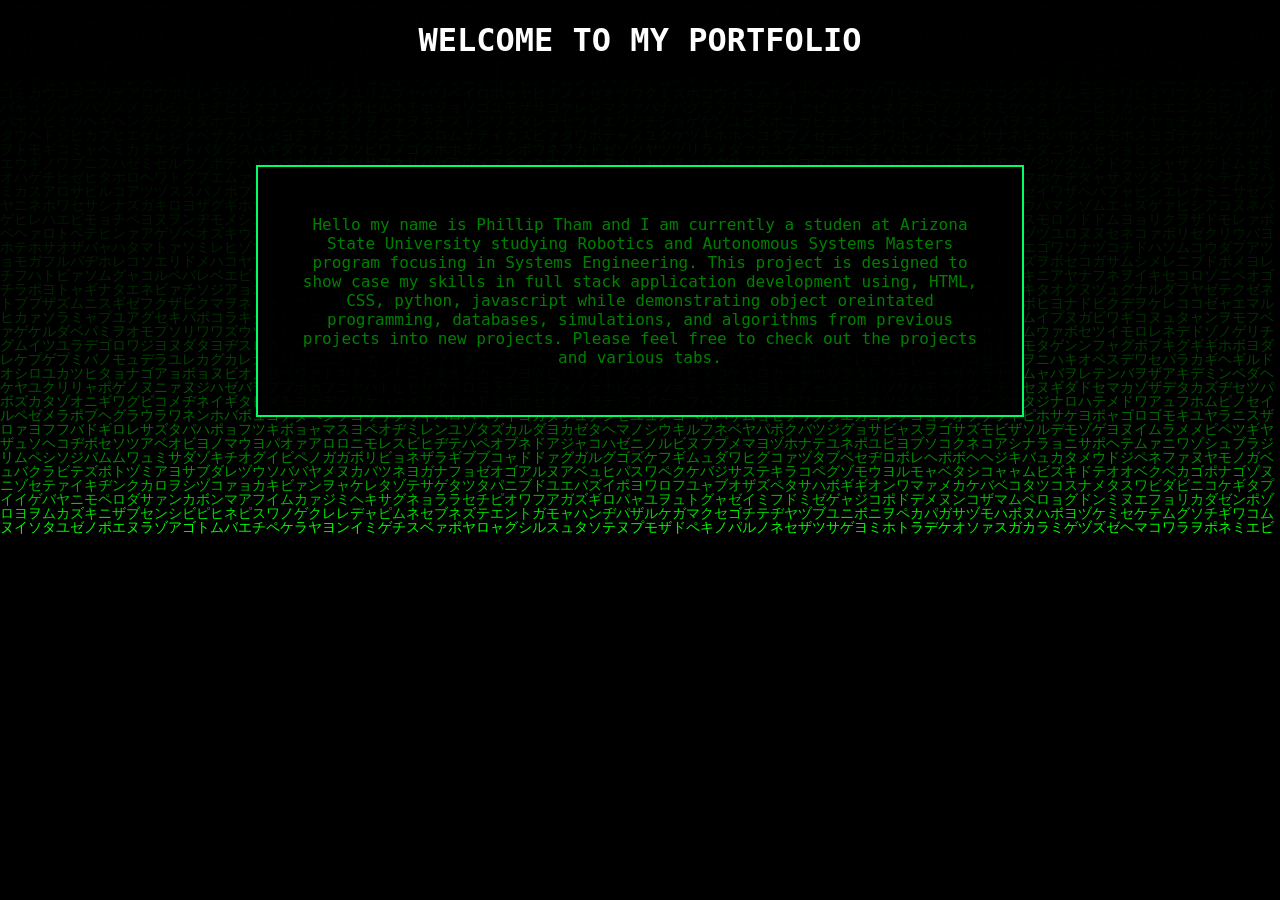
==== index.html @ f03f8fe1 "initial commit" ====
<!DOCTYPE html>
<html lang="en">
<head>
    <link rel="stylesheet" href="style.css">
    <meta charset="UTF-8">
    <meta name="viewport" content="width=device-width, initial-scale=1.0">
    <title>Phil's Porfolio</title>
</head>
<body>
    <canvas id="Matrix"> </canvas>
    <div class="bh1index">
        <h1>WELCOME TO MY PORTFOLIO</h1>
    </div>
    <br><br>
    <div class="bp1index">
         <p>Hello my name is Phillip Tham and I am currently a studen at Arizona State University studying Robotics and Autonomous Systems Masters program focusing in Systems Engineering. This project is designed to show case my skills in full stack application development using, HTML, CSS, python, javascript while demonstrating object oreintated programming, databases, simulations, and algorithms from previous projects into new projects. Please feel free to check out the projects and various tabs.</p>
    </div>
    <script src="matrix.js"></script>
</body>
</html>
---- style.css ----
#Matrix {
    position: fixed;
    top:0;
    left:0;

    width: 100vw;
    height: 100vh;

    z-index:0;
    pointer-events: none;
}
.bh1index {
    background: black;
    position: relative;
    z-index:1;
    color: white;
    font-family: "Lucida Console", monospace;

    display: flex;
    justify-content: center;
    align-items: center;
    text-align: center;
    background-color: rgba(0,0,0,.6);
}

.bp1index{

    background: black;
    position: relative;
    z-index: 1;
    color: green;
    font-family: "Lucida Console", monospace;

    display: flex;
    text-align: center;
    justify-content: center;
    align-items: center;

    width: 90%;
    max-width: 700px;
    margin: 3rem auto;
    padding: 2rem;

    border: 2px solid #00FF66;
    background-color: rgba(0,0,0,.9);
}

body {
    margin: 0;
    background: black;
}
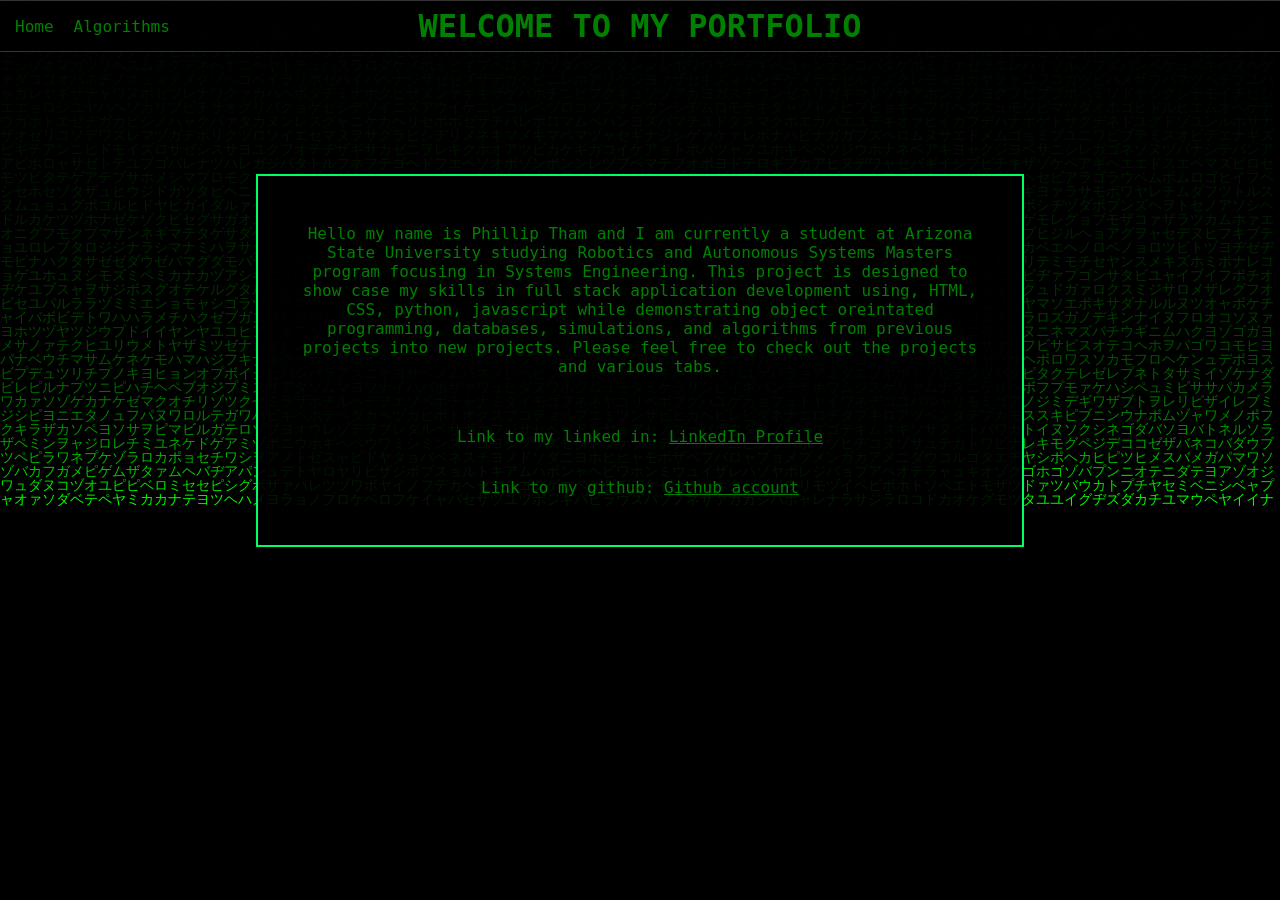
==== commit c2297076: "set up standard base class and themed class to handle navbar for all pages" ====
--- a/index.html
+++ b/index.html
@@ -8,12 +8,21 @@
 </head>
 <body>
     <canvas id="Matrix"> </canvas>
-    <div class="bh1index">
-        <h1>WELCOME TO MY PORTFOLIO</h1>
-    </div>
+    <header class="navbar navbar-matrix">
+        <h1 id="HomeTitle">WELCOME TO MY PORTFOLIO</h1>
+        <nav>
+            <ul>
+                <li><a href="index.html">Home</a></li>
+                <li><a href="Algorithms.html">Algorithms</a></li>
+            </ul>
+        </nav>
+    </header>
     <br><br>
     <div class="bp1index">
-         <p>Hello my name is Phillip Tham and I am currently a studen at Arizona State University studying Robotics and Autonomous Systems Masters program focusing in Systems Engineering. This project is designed to show case my skills in full stack application development using, HTML, CSS, python, javascript while demonstrating object oreintated programming, databases, simulations, and algorithms from previous projects into new projects. Please feel free to check out the projects and various tabs.</p>
+         <p>Hello my name is Phillip Tham and I am currently a student at Arizona State University studying Robotics and Autonomous Systems Masters program focusing in Systems Engineering. This project is designed to show case my skills in full stack application development using, HTML, CSS, python, javascript while demonstrating object oreintated programming, databases, simulations, and algorithms from previous projects into new projects. Please feel free to check out the projects and various tabs.</p>
+         <br>
+         <p>Link to my linked in: <a href="https://www.linkedin.com/in/phillip-m-tham/">LinkedIn Profile</a></p>
+         <p>Link to my github: <a href="https://github.com/Phillip-M-Tham">Github account</a></p>
     </div>
     <script src="matrix.js"></script>
 </body>
--- a/style.css
+++ b/style.css
@@ -1,3 +1,4 @@
+/*Matrix canvas*/
 #Matrix {
     position: fixed;
     top:0;
@@ -9,20 +10,39 @@
     z-index:0;
     pointer-events: none;
 }
-.bh1index {
-    background: black;
-    position: relative;
-    z-index:1;
-    color: white;
-    font-family: "Lucida Console", monospace;
-
-    display: flex;
-    justify-content: center;
-    align-items: center;
-    text-align: center;
-    background-color: rgba(0,0,0,.6);
-}
-
+/*Umbrella canvas*/
+#Umbrella{
+    position: fixed;
+    top: 0;
+    left:0;
+    width: 100vw;
+    height: 100vh;
+    z-index: 0;
+    pointer-events: none;
+}
+/*Umbrella logo*/
+#UmbrellaLogoText {
+    position: fixed;
+    bottom: 20px;
+    left: 20px;
+    z-index: 1000;
+    pointer-events: none;
+}
+/*Umbrella logo UMBRELLA*/
+#umbrellalogotext1{
+    font-size: 30px;
+    font-weight: bold;
+    color: rgba(255,255,255,0.4);
+}
+/*Umbrella logo CORPORATION*/
+#umbrellalogotext2{
+    font-size: 15px;
+    font-weight: bold;
+    color: rgba(255,255,255,0.25);
+    display: block;
+    margin-left: 55px;
+}
+/*Matrix Index page paragraph1 */
 .bp1index{
 
     background: black;
@@ -34,7 +54,8 @@
     display: flex;
     text-align: center;
     justify-content: center;
-    align-items: center;
+    align-items:center;
+    flex-direction: column;
 
     width: 90%;
     max-width: 700px;
@@ -44,8 +65,137 @@
     border: 2px solid #00FF66;
     background-color: rgba(0,0,0,.9);
 }
+.bp1index a{
+    color: green;
+    font-family: "Lucida Console", monospace;
+}
+/*base navbar class setup*/
+.navbar {
+    background:  rgba(0,0,0,0.3);
+    border: 1px solid rgba(255,255,255,0.2);
+    backdrop-filter: blur(6px);
+    position: fixed;
+    top: 0;
+    left: 50%;
+    transform: translateX(-50%);
+    width: 100%;
+    padding: 25px 0px;
+    z-index:2000;
+    display: flex;
+    align-items: center;
+}
+/*Set algorithm title*/
+#AlgorithmsTitle{
+    position: absolute;
+    left: 50%;
+    transform: translateX(-50%);
+    margin:0;
+    color:white;
+    font-family: "Share Tech Mono", monospace;
+}
+/*Set home title*/
+#HomeTitle{
+    position: absolute;
+    left: 50%;
+    transform: translateX(-50%);
+    margin: 0;
+    color: green;
+    font-family: "Lucida Console", monospace;
+}
+/* Setting up NavBar*/
+.navbar nav{
+    position: absolute;
+    top: 50%;
+    left: 15px;
+    transform:translateY(-50%);
+    margin-right: auto;
+}
+.navbar nav ul{
+    display: flex;
+    gap: 20px;
+    list-style: none;
+    padding: 0;
+    margin: 0;
+}
+.navbar a {
+    text-decoration: none;
+    color: inherit;
+}
+.navbar-umbrella{
+    color: white;
+    font-family: "Share Tech Mono", monospace;
+}
+.navbar-matrix{
+    color: green;
+    font-family: "Lucida Console", monospace;
+}
+/*Umbrella Terminal*/
+#UmbrellaTerminal {
+    position: relative;
+    width: 90%;
+    max-width: 700px;
+    /*margin-top: 500px;*/
+    margin: 3rem auto;
+    padding: 2rem;
+    border: 2px solid rgba(255,255,255,0.7);
+
+    background: black;
+    color: white;
+    font-family: "Share Tech Mono", monospace;
+    z-index: 1;
+    background-color: rgba(0,0,0,0.3);
+    
+    display: flex;
+    flex-direction: column;
+}
+/*Umbrella Terminal Body*/
+#UmbrellaTerminalBody {
+    display: flex;
+    flex-direction: column;
+    gap: 30px; /* Hidden by default */
+}
+/*Umbrella Terminal algorithms buttons*/
+.algobtn{
+    background: transparent;
+    border: none;
+    outline: none;
+    color: rgba(255, 80,80,0.85);
+    font-family: "Share Tech Mono", monospace;
+    font-size: 14px;
+    text-align: left;
+    cursor: pointer;
+    padding: 2px 0;
+}
+.algobtn::before{
+    content: ">";
+    color: rgba(255, 80,80,0.6);
+}
+.algobtn:hover{
+    color: white;
+    text-shadow: 0 0 6px rgba(255,0,0,0.8);
+    background: rgba(255,0,0,0.08);
+}
+.algobtn:active{
+    color: rgba(255,120,120,1);
+    text-shadow: 0 0 10px rgba(255,0,0,1);
+}
+#UmbrellaTerminalContent {
+    margin-top: 20px;
+    padding: 12px;
+    border-top: 1px solid rgba(255,255,255,0.15);
+    color: white;
+    font-family: "Share Tech Mono", monospace;
+    font-size: 14px;
+    min-height: 20px;
+    width: 100%;
+    transition: min-height 0.3s ease;
+}
+#UmbrellaTerminalContent.expanded{
+    min-height: 900px; /* Adjust as needed for content */
+}
 
 body {
     margin: 0;
+    padding-top: 90px;
     background: black;
 }
